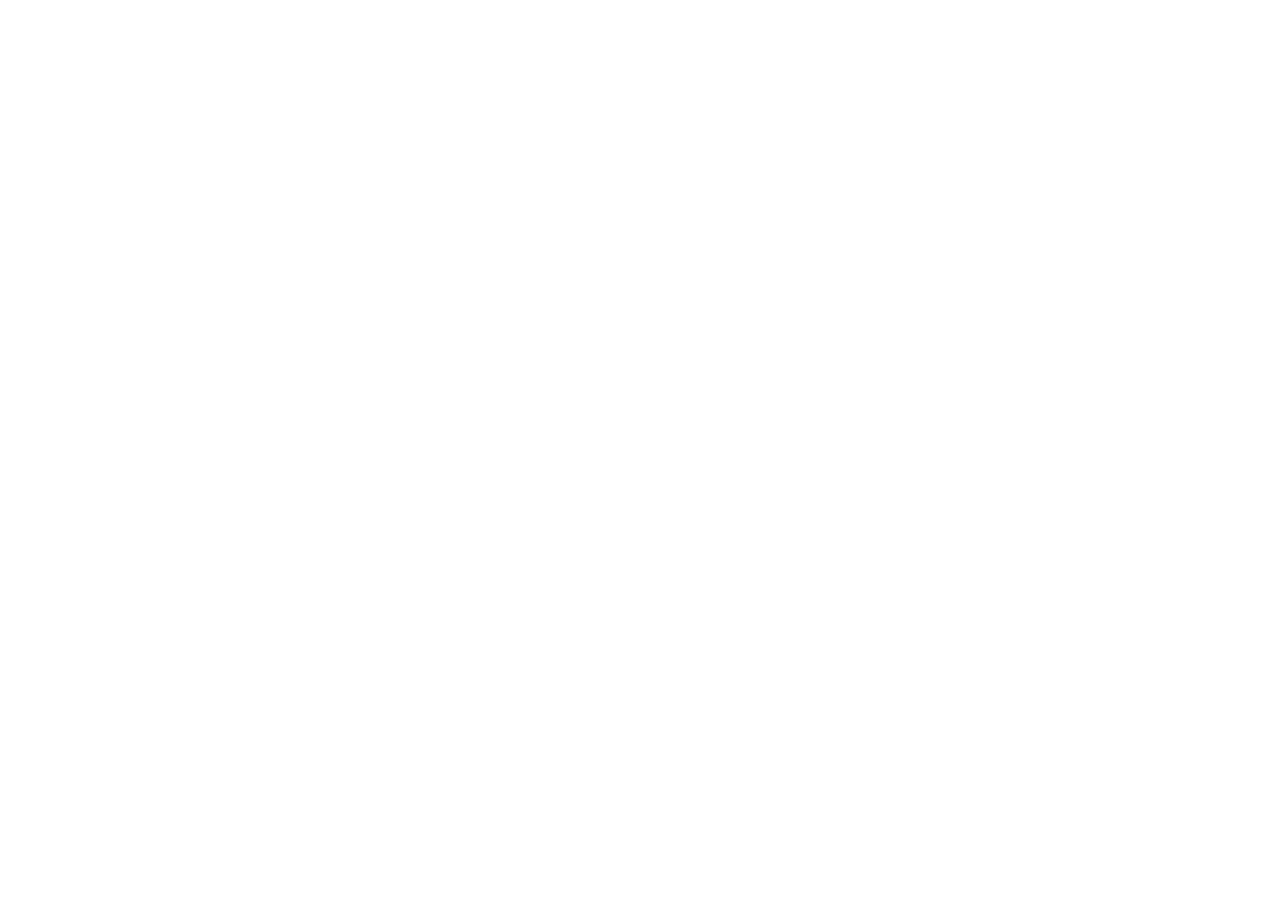
==== index.html @ f0db22d9 "starting point" ====
<!DOCTYPE html>
<html lang="en">
<head>
    <meta charset="UTF-8">
    <meta name="viewport" content="width=device-width, initial-scale=1.0">
    <meta http-equiv="X-UA-Compatible" content="ie=edge">
    <title>Document</title>
</head>
<body>
    
</body>
</html>
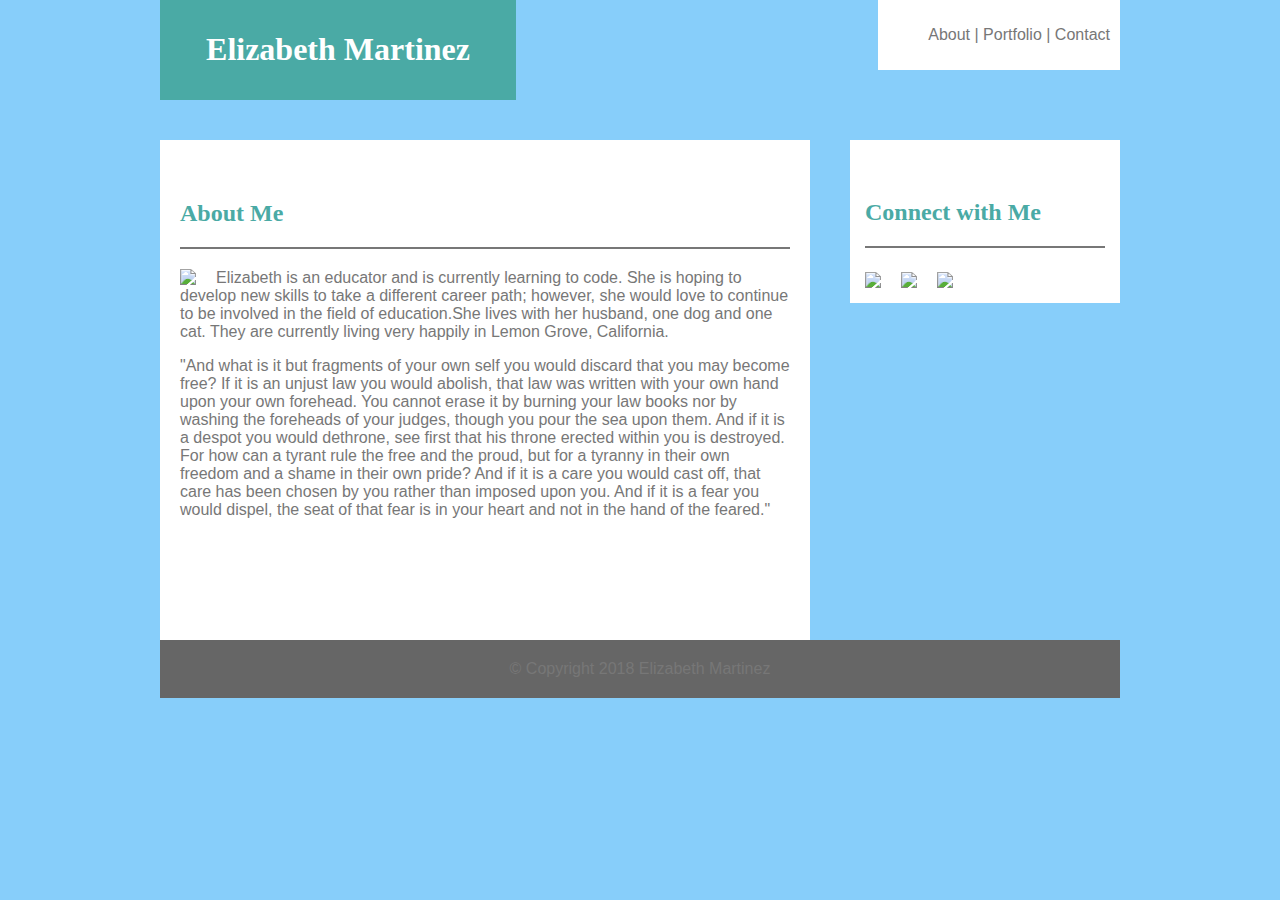
==== commit 9915057f: "first page progres" ====
--- a/index.html
+++ b/index.html
@@ -4,9 +4,48 @@
     <meta charset="UTF-8">
     <meta name="viewport" content="width=device-width, initial-scale=1.0">
     <meta http-equiv="X-UA-Compatible" content="ie=edge">
-    <title>Document</title>
+    <link rel="stylesheet" type="text/css" href="assets/css/style.css">
+    <title>Document</title>   
 </head>
 <body>
-    
+        <header>                                
+                <div id= "headerlinks"> 
+                    <ul>
+                    <li>About |</li> 
+                    <li>Portfolio |</li>
+                    <li>Contact</li> 
+                </ul
+                ></div>
+        </header>
+        <div id="name"><h1>Elizabeth Martinez</h1></div>  
+        <section id="left">
+                <h2 class="heading">About Me</h2>
+                <img src="images/IMG_1159.JPG">
+                <p>         
+                            Elizabeth is an educator and is currently learning to code. She is hoping to develop
+                        new skills to take a different career path; however, she would love to continue to be
+                        involved in the field of education.She lives with her husband, one dog and one cat. They are currently living very happily 
+                        in Lemon Grove, California.
+                </p>
+                    
+                <p>
+                            "And what is it but fragments of your own self you would discard that you may become free?
+                        If it is an unjust law you would abolish, that law was written with your own hand upon your own forehead.
+                        You cannot erase it by burning your law books nor by washing the foreheads of your judges, though you pour the sea upon them.
+                        And if it is a despot you would dethrone, see first that his throne erected within you is destroyed.
+                        For how can a tyrant rule the free and the proud, but for a tyranny in their own freedom and a shame in their own pride?
+                        And if it is a care you would cast off, that care has been chosen by you rather than imposed upon you.
+                        And if it is a fear you would dispel, the seat of that fear is in your heart and not in the hand of the feared."
+
+                    </p>
+        </section>
+        <section id="connect">
+            <h3 class="heading">Connect with Me</h3>
+            <img src="images/if_github_401441.png"> 
+            <img src="images/if_linkedin_square_color_107091.png">
+            <img src="images/if_overflow_334695.png">
+
+        </section>
+    <footer>© Copyright 2018 Elizabeth Martinez</footer>  
 </body>
 </html>--- a/assets/css/style.css
+++ b/assets/css/style.css
@@ -0,0 +1,80 @@
+
+
+header {
+    background-color: #ffffff;
+    text-align: center;
+    float: right;
+    padding: 10px;
+    
+}
+
+.heading {
+    font-family: 'Georgia', Times, Times New Roman, serif; 
+    font-size: 24px;
+    background-color: #ffffff;
+    color:  #4aaaa5;
+    padding-top: 20px;
+    padding-bottom: 20px;
+    border-bottom-style: solid;
+    border-bottom-width: 2px;
+    border-bottom-color: #777777;
+    
+}
+
+body {
+    font-family: 'Arial', 'Helvetica Neue', Helvetica, sans-serif;
+    margin: auto;
+    width: 960px;
+    color: #777777;
+    background-color: lightskyblue;
+}
+
+li {
+    list-style-type: none;
+    display: inline;
+}
+
+#name {
+    background-color: #4aaaa5;
+    color: white;
+    width: 35%;
+    text-align: center;
+    padding: 10px;
+    font-family: 'Georgia', Times, Times New Roman, serif; 
+
+}
+
+#left {
+    box-sizing: border-box;
+    float: left;
+    margin-top: 40px;
+    width: 650px;
+    height: 500px;
+    background-color: #ffffff;
+    padding: 20px;
+    
+}
+
+img {
+    float: left;
+    margin-right: 20px;
+}
+
+#connect {
+    box-sizing: border-box;
+    margin-top: 40px;
+    width: 270px;
+    float: left;
+    margin-left:40px;
+    background-color: #ffffff;
+    padding: 15px;
+    
+}
+
+footer {
+    padding: 20px;
+    background-color: #666666;
+    color: #777777;
+    text-align: center;
+    clear: both;
+}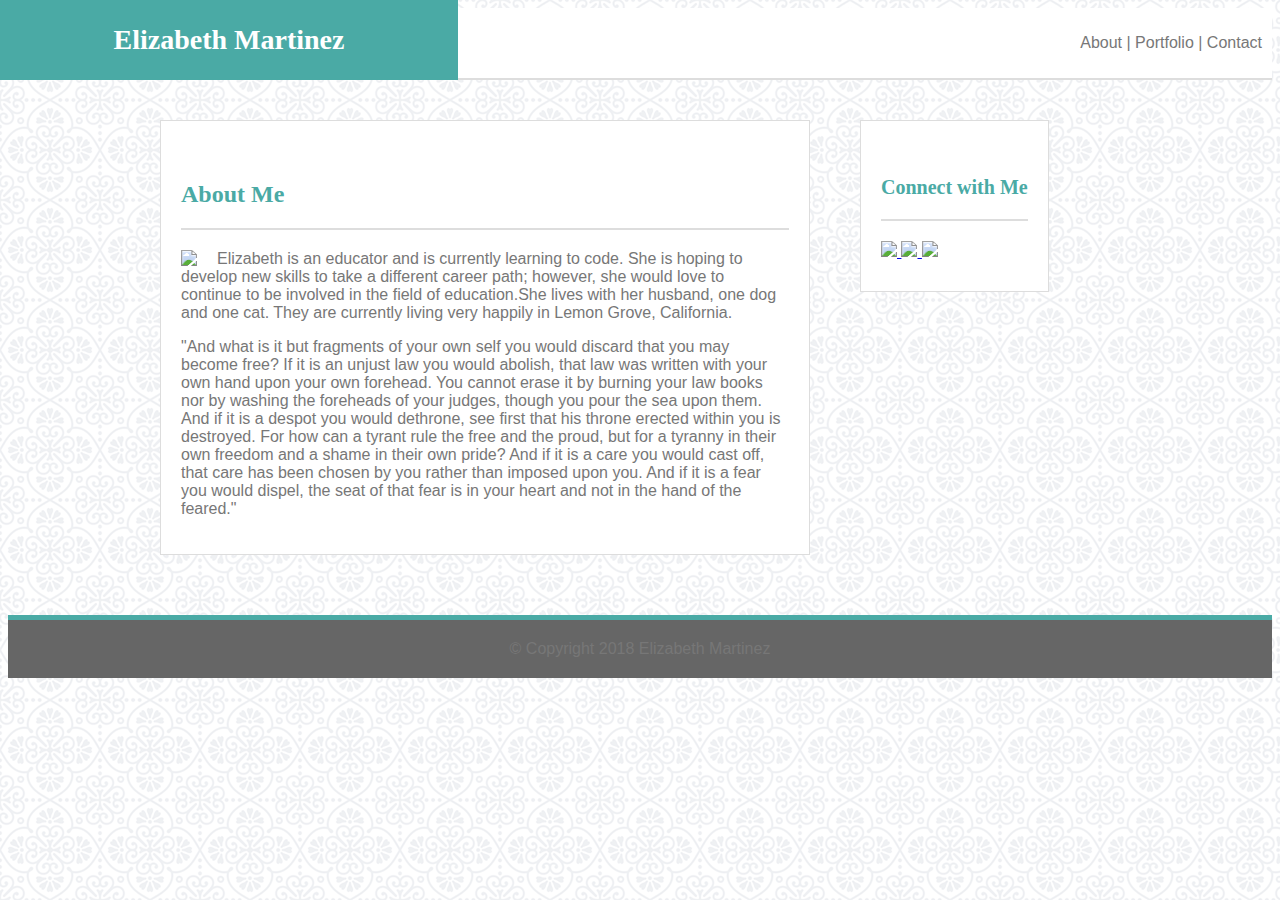
==== commit 850d96a8: "next stage" ====
--- a/index.html
+++ b/index.html
@@ -5,10 +5,10 @@
     <meta name="viewport" content="width=device-width, initial-scale=1.0">
     <meta http-equiv="X-UA-Compatible" content="ie=edge">
     <link rel="stylesheet" type="text/css" href="assets/css/style.css">
-    <title>Document</title>   
+    <title>Basic Portfolio</title>   
 </head>
 <body>
-        <header>                                
+        <header>                                  
                 <div id= "headerlinks"> 
                     <ul>
                     <li>About |</li> 
@@ -17,10 +17,13 @@
                 </ul
                 ></div>
         </header>
+
         <div id="name"><h1>Elizabeth Martinez</h1></div>  
+        <div id="content">
+         
         <section id="left">
-                <h2 class="heading">About Me</h2>
-                <img src="images/IMG_1159.JPG">
+                <h2 id="heading2">About Me</h2>
+                <img id="lola" src="images/IMG_1159.JPG">
                 <p>         
                             Elizabeth is an educator and is currently learning to code. She is hoping to develop
                         new skills to take a different career path; however, she would love to continue to be
@@ -40,12 +43,23 @@
                     </p>
         </section>
         <section id="connect">
-            <h3 class="heading">Connect with Me</h3>
-            <img src="images/if_github_401441.png"> 
+            <h3 id="heading3">Connect with Me</h3>
+            <div id="icons">
+                <a href="https://github.com/lolaliz">
+                    <img src="images/if_github_401441.png"> 
+                </a>
+                <a href="www.linkedin.com/in/eamartinezt">
             <img src="images/if_linkedin_square_color_107091.png">
+                </a>
+                <a href="https://stackexchange.com/users/12789219/etoytinez">
             <img src="images/if_overflow_334695.png">
+            </a>
+            </div>
+     
+        </section>
+    </div>
+        <footer>© Copyright 2018 Elizabeth Martinez</footer>    
+</body>
 
-        </section>
-    <footer>© Copyright 2018 Elizabeth Martinez</footer>  
-</body>
+
 </html>--- a/assets/css/style.css
+++ b/assets/css/style.css
@@ -1,14 +1,40 @@
 
 
 header {
+    position: relative;
     background-color: #ffffff;
-    text-align: center;
-    float: right;
     padding: 10px;
-    
+    top:0;
+    border-bottom-style: solid;
+    border-bottom-width: 2px;
+    border-bottom-color: #dddddd;  
 }
 
-.heading {
+#name {
+    position: absolute;
+    top:0;
+    left:0;
+    background-color: #4aaaa5;
+    color: white;
+    width: 35%;
+    text-align: center;
+    font-size: 14px;
+    padding: 5px;
+    font-family: 'Georgia', Times, Times New Roman, serif;
+} 
+
+#headerlinks {
+    text-align: right;
+
+}
+
+li {
+    list-style-type: none;
+    display: inline;
+}
+
+
+#heading2 {
     font-family: 'Georgia', Times, Times New Roman, serif; 
     font-size: 24px;
     background-color: #ffffff;
@@ -17,58 +43,73 @@
     padding-bottom: 20px;
     border-bottom-style: solid;
     border-bottom-width: 2px;
-    border-bottom-color: #777777;
+    border-bottom-color: #dddddd;
     
 }
 
 body {
     font-family: 'Arial', 'Helvetica Neue', Helvetica, sans-serif;
-    margin: auto;
-    width: 960px;
     color: #777777;
-    background-color: lightskyblue;
+    background-image: url(../images/regal.png);
 }
 
-li {
-    list-style-type: none;
-    display: inline;
+#content {
+    width: 960px;
+    margin: auto;
 }
 
-#name {
-    background-color: #4aaaa5;
-    color: white;
-    width: 35%;
-    text-align: center;
-    padding: 10px;
-    font-family: 'Georgia', Times, Times New Roman, serif; 
 
-}
 
 #left {
     box-sizing: border-box;
     float: left;
     margin-top: 40px;
     width: 650px;
-    height: 500px;
     background-color: #ffffff;
     padding: 20px;
+    margin-bottom: 60px;
+    border-style: solid;
+    border-color: #dddddd;
+    border-width: 1px;
     
 }
 
-img {
+#lola {
     float: left;
     margin-right: 20px;
+}
+
+#heading3 {
+    font-family: 'Georgia', Times, Times New Roman, serif; 
+    font-size: 20px;
+    background-color: #ffffff;
+    color:  #4aaaa5;
+    padding-top: 20px;
+    padding-bottom: 20px;
+    border-bottom-style: solid;
+    border-bottom-width: 2px;
+    border-bottom-color: #dddddd;
+    
 }
 
 #connect {
     box-sizing: border-box;
     margin-top: 40px;
-    width: 270px;
+    margin-left:50px;
     float: left;
-    margin-left:40px;
     background-color: #ffffff;
-    padding: 15px;
+    padding-top: 15px;
+    padding-bottom: 30px;
+    padding-right: 20px;
+    padding-left: 20px;
+    border-style: solid;
+    border-color: #dddddd;
+    border-width: 1px;
     
+}
+
+#icons {
+    margin: auto;
 }
 
 footer {
@@ -77,4 +118,9 @@
     color: #777777;
     text-align: center;
     clear: both;
+    width: initial;
+    margin-top: 60px;
+    border-top-style: solid;
+    border-top-width: 5px;
+    border-top-color: #4aaaa5;   
 }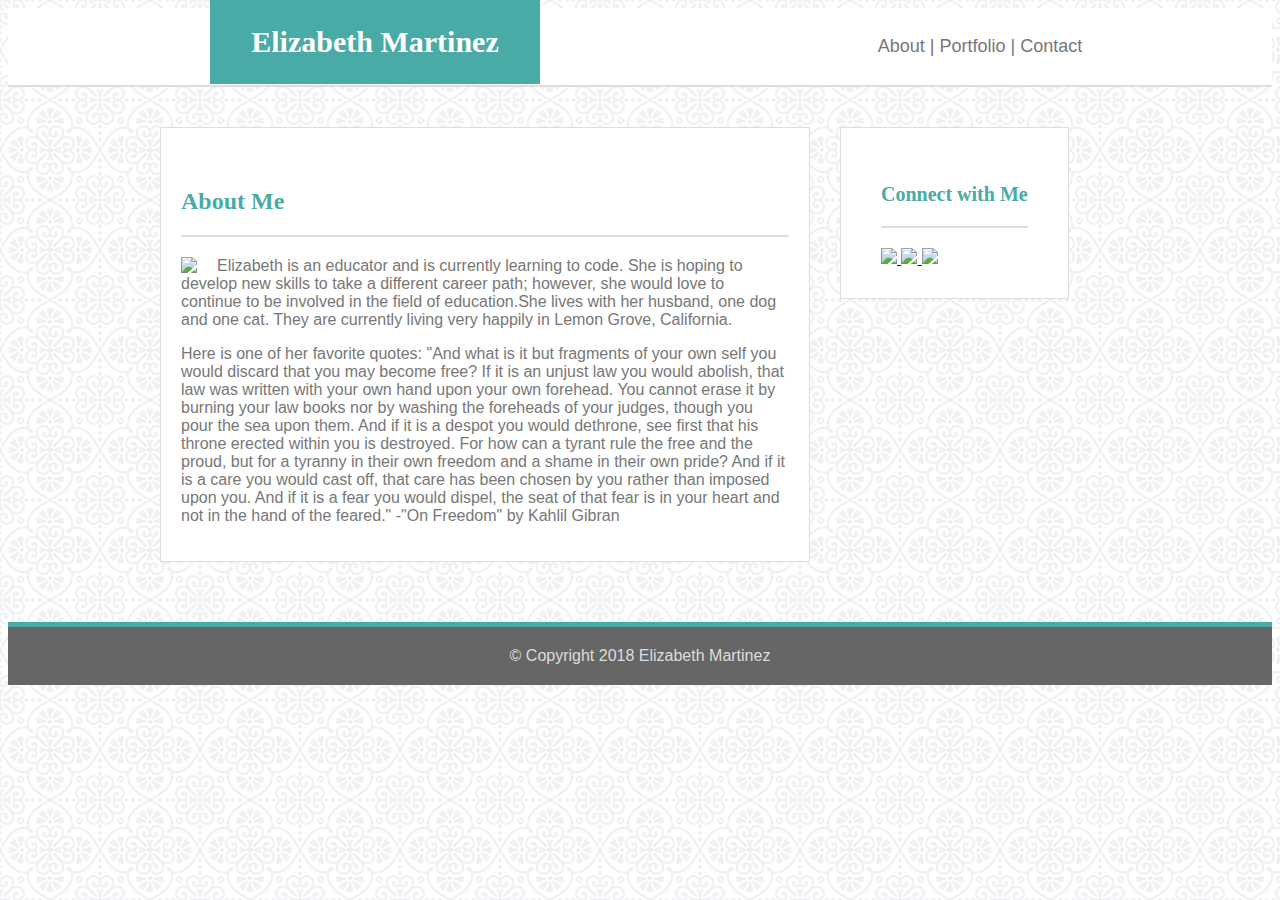
==== commit 56c6d4e4: "submit stage" ====
--- a/index.html
+++ b/index.html
@@ -11,9 +11,9 @@
         <header>                                  
                 <div id= "headerlinks"> 
                     <ul>
-                    <li>About |</li> 
-                    <li>Portfolio |</li>
-                    <li>Contact</li> 
+                            <li><a href="index.html"></a>About |</li> 
+                            <li><a href="portfolio.html"></a>Portfolio |</li>
+                            <li><a href="contact.html"></a>Contact</li> 
                 </ul
                 ></div>
         </header>
@@ -32,13 +32,14 @@
                 </p>
                     
                 <p>
-                            "And what is it but fragments of your own self you would discard that you may become free?
+                           Here is one of her favorite quotes: "And what is it but fragments of your own self you would discard that you may become free?
                         If it is an unjust law you would abolish, that law was written with your own hand upon your own forehead.
                         You cannot erase it by burning your law books nor by washing the foreheads of your judges, though you pour the sea upon them.
                         And if it is a despot you would dethrone, see first that his throne erected within you is destroyed.
                         For how can a tyrant rule the free and the proud, but for a tyranny in their own freedom and a shame in their own pride?
                         And if it is a care you would cast off, that care has been chosen by you rather than imposed upon you.
-                        And if it is a fear you would dispel, the seat of that fear is in your heart and not in the hand of the feared."
+                        And if it is a fear you would dispel, the seat of that fear is in your heart and not in the hand of the feared." 
+                        -"On Freedom" by Kahlil Gibran
 
                     </p>
         </section>
--- a/assets/css/style.css
+++ b/assets/css/style.css
@@ -13,18 +13,21 @@
 #name {
     position: absolute;
     top:0;
-    left:0;
+    left: 210px;
     background-color: #4aaaa5;
     color: white;
-    width: 35%;
+    width: 25%;
     text-align: center;
-    font-size: 14px;
+    font-size: 15px;
     padding: 5px;
+    margin-bottom: 0px;
     font-family: 'Georgia', Times, Times New Roman, serif;
 } 
 
 #headerlinks {
-    text-align: right;
+    font-size: 18px;
+    text-align: center;
+    margin-left: 640px;
 
 }
 
@@ -95,13 +98,13 @@
 #connect {
     box-sizing: border-box;
     margin-top: 40px;
-    margin-left:50px;
+    margin-left: 30px;
     float: left;
     background-color: #ffffff;
     padding-top: 15px;
     padding-bottom: 30px;
-    padding-right: 20px;
-    padding-left: 20px;
+    padding-right: 40px;
+    padding-left: 40px;
     border-style: solid;
     border-color: #dddddd;
     border-width: 1px;
@@ -112,10 +115,73 @@
     margin: auto;
 }
 
+.formhead {
+    font-size: 18px;
+}
+
+.cinfo {
+    font-size: 12px;
+    font-weight: lighter;
+    border-style: solid;
+    border-color: #dddddd;
+    border-width: 1px;
+    padding: 10px;
+}
+
+#message {
+    font-size: 12px;
+    border-style: solid;
+    border-color: #dddddd;
+    border-width: 1px;
+    padding: 75px;
+    margin-bottom: 35px;
+}
+
+#button {
+    font-size: 16px;
+    text-align: center;
+    background-color: #4aaaa5;
+    color: white;
+    border-style: solid;
+    border-color: #dddddd;
+    border-width: 1px;
+    padding: 10px;
+    width: 60px;
+}
+
+.gridcontainer {
+    display: grid;
+    grid-template-columns: 220px 220px;
+    grid-column-gap: 20px;
+    grid-row-gap: 20px;
+    width: 600px;
+    padding: 10px;
+    margin-left: 65px;
+}
+
+.pic {
+    position: relative;
+    z-index: 1;
+}
+
+.label {
+    position: relative;
+    z-index: 2;
+    bottom: 40px;
+    width: 210px;
+    height: 40px;
+    background-color: #4aaaa5;
+    color: white;
+    font-size: 20px;
+    padding-top: 10px;
+    text-align: center;
+}
+
 footer {
     padding: 20px;
+    position: sticky;
     background-color: #666666;
-    color: #777777;
+    color: #dddddd;
     text-align: center;
     clear: both;
     width: initial;
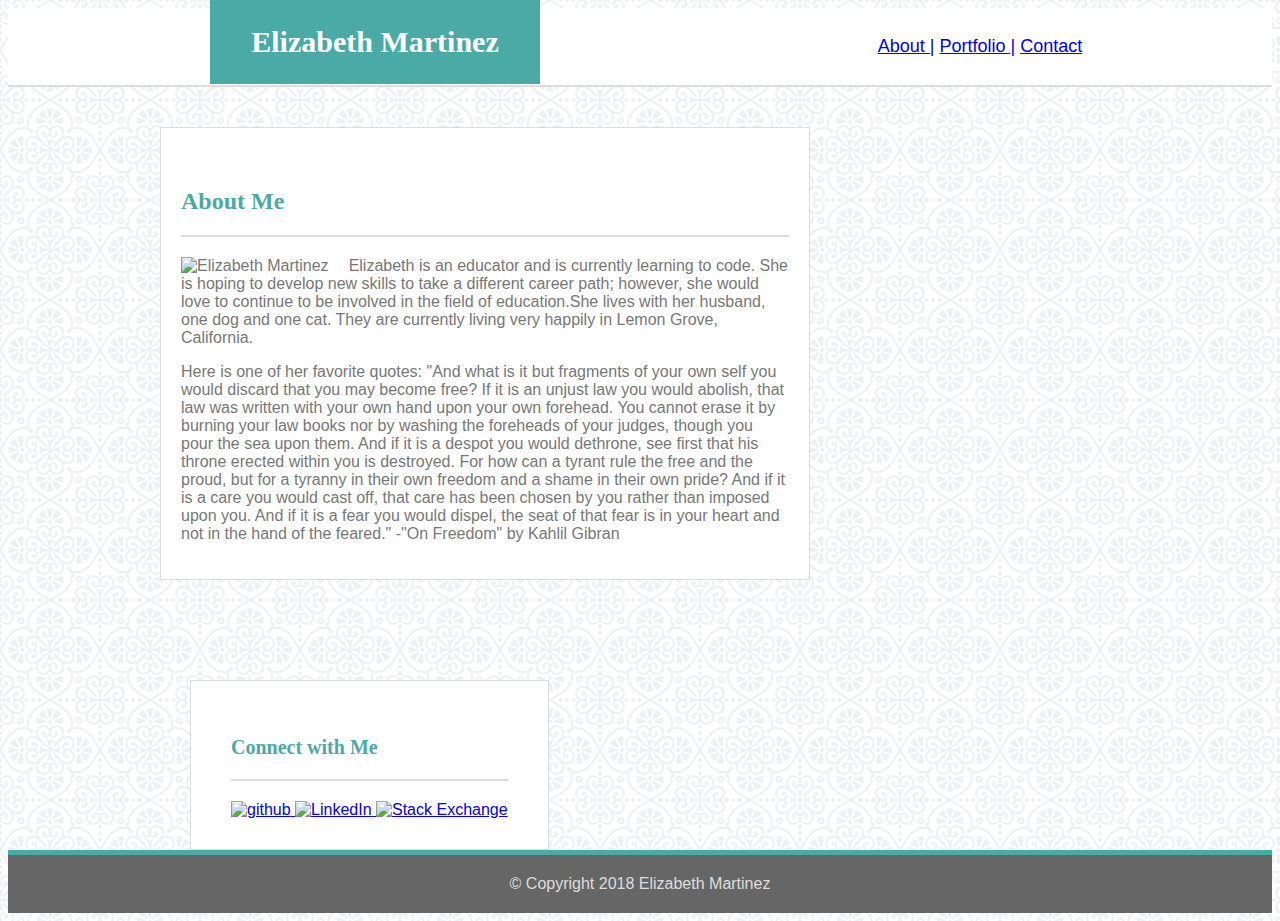
==== commit ac461378: "small edits" ====
--- a/index.html
+++ b/index.html
@@ -11,9 +11,9 @@
         <header>                                  
                 <div id= "headerlinks"> 
                     <ul>
-                            <li><a href="index.html"></a>About |</li> 
-                            <li><a href="portfolio.html"></a>Portfolio |</li>
-                            <li><a href="contact.html"></a>Contact</li> 
+                            <li><a href="index.html">About |</a></li> 
+                            <li><a href="portfolio.html">Portfolio |</a></li>
+                            <li><a href="contact.html">Contact</a></li> 
                 </ul
                 ></div>
         </header>
@@ -23,7 +23,7 @@
          
         <section id="left">
                 <h2 id="heading2">About Me</h2>
-                <img id="lola" src="images/IMG_1159.JPG">
+                <img id="lola" src="images/IMG_1159.JPG" alt="Elizabeth Martinez">
                 <p>         
                             Elizabeth is an educator and is currently learning to code. She is hoping to develop
                         new skills to take a different career path; however, she would love to continue to be
@@ -47,13 +47,13 @@
             <h3 id="heading3">Connect with Me</h3>
             <div id="icons">
                 <a href="https://github.com/lolaliz">
-                    <img src="images/if_github_401441.png"> 
+                    <img src="images/if_github_401441.png" alt="github"> 
                 </a>
                 <a href="www.linkedin.com/in/eamartinezt">
-            <img src="images/if_linkedin_square_color_107091.png">
+            <img src="images/if_linkedin_square_color_107091.png" alt="LinkedIn">
                 </a>
                 <a href="https://stackexchange.com/users/12789219/etoytinez">
-            <img src="images/if_overflow_334695.png">
+            <img src="images/if_overflow_334695.png" alt="Stack Exchange">
             </a>
             </div>
      
